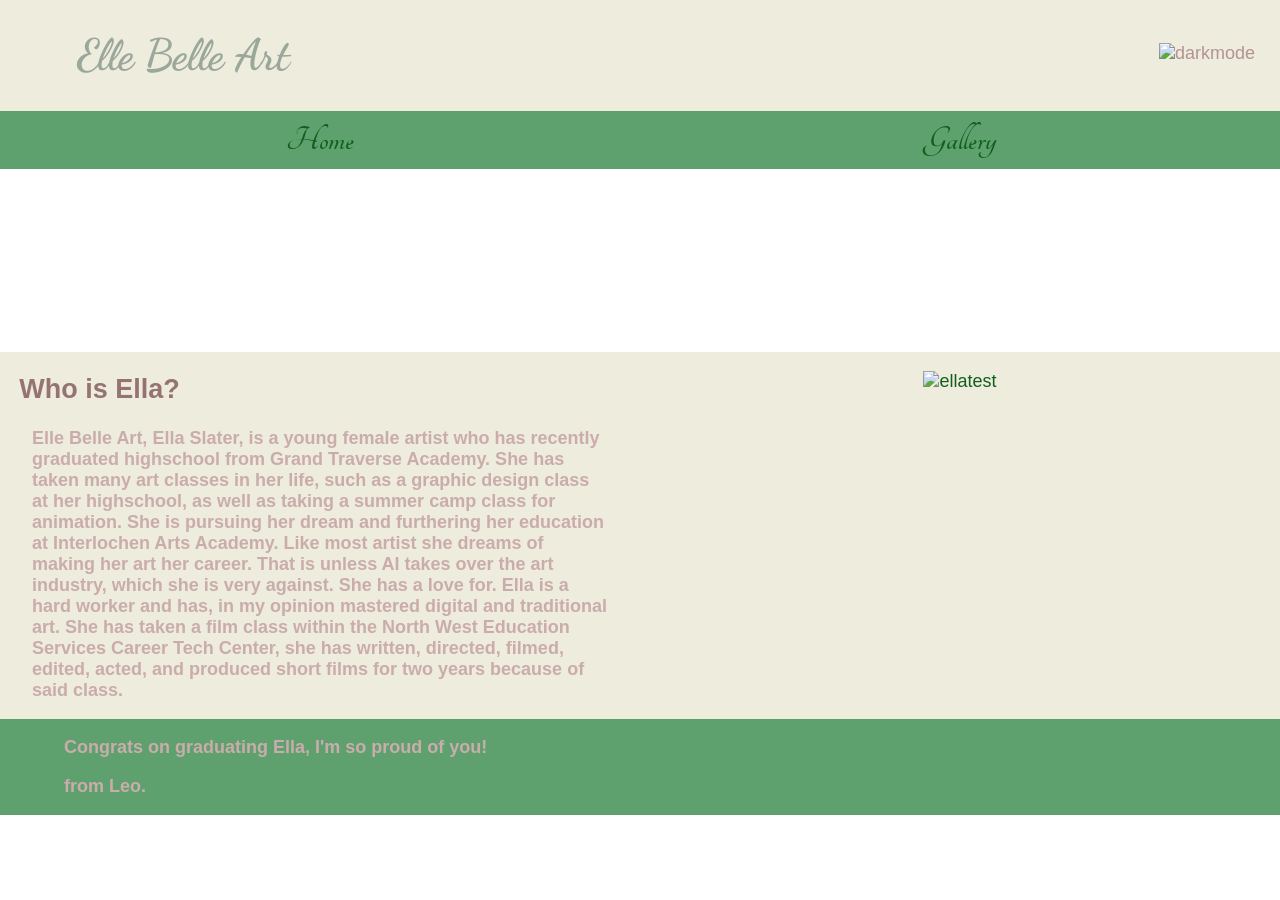
==== index.html @ f19eae2d "Add files via upload" ====
<!DOCTYPE html>
<html lang="en">
<head>
    <meta charset="UTF-8">
    <meta name="viewport" content="width=device-width, initial-scale=1.0">
    <title>Test</title>
    <link rel="stylesheet" href="styles.css">

    <!-- fonts -->

    <link rel="preconnect" href="https://fonts.googleapis.com">
    <link rel="preconnect" href="https://fonts.gstatic.com" crossorigin>
    <link href="https://fonts.googleapis.com/css2?family=Dancing+Script:wght@400..700&display=swap" rel="stylesheet">
    <link href="https://fonts.googleapis.com/css2?family=Tangerine:wght@400;700&display=swap" rel="stylesheet">
</head>
<body>
    <div id="bodyID">
        <header>
            <h1>Elle Belle Art</h1>
            <img id="dark-mode" src="imgs/icon/darkmode.png" onclick="toggleImage()" height="25" alt="darkmode">
        </header>

        <nav>
            <ul>
                <li class="nav-item"><a href="#" class="nav-link">Home</a></li>
                <li class="nav-item"><a href="other.html" class="nav-link">Gallery</a></li>
            </ul>
        </nav>
        <div class="banner"><p>Home</p></div>
        <main>
            <h2>Who is Ella?</h2>
            <p>Elle Belle Art, Ella Slater, is a young female artist who has recently graduated highschool from Grand Traverse Academy. She has taken many art classes in her life, such as a graphic design class at her highschool, as well as taking a summer camp class for animation. She is pursuing her dream and furthering her education at Interlochen Arts Academy. Like most artist she dreams of making her art her career. That is unless AI takes over the art industry, which she is very against. She has a love for. Ella is a hard worker and has, in my opinion mastered digital and traditional art. She has taken a film class within the North West Education Services Career Tech Center, she has written, directed, filmed, edited, acted, and produced short films for two years because of said class.</p>
        </main>

        <div class="side">
            <div class="tilt-container" id="tiltContainer">
                <a href="imgs/pic/spooky.png"><img src="imgs/pic/spookyth.png" alt="ellatest" id="tiltimage"></a>
            </div>
        </div>

        <footer>
            <p>Congrats on graduating Ella, I'm so proud of you!</p>
            <p>from Leo.</p>
        </footer>
    </div>

    <script src="main.js"></script>
    <script>
        const toggleButton = document.getElementById('toggle');
        toggleButton.addEventListener('click', () => {
        // Toggle class and save state
        document.body.classList.toggle('dark-mode');
        const isDark = document.body.classList.contains('dark-mode');
        localStorage.setItem('darkMode', isDark ? 'enabled' : 'disabled');
        });

        window.addEventListener('load', () => {
        const darkMode = localStorage.getItem('darkMode');
        if (darkMode === 'enabled') {
            document.body.classList.add('dark-mode');
        }
        });
    </script>
</body>
</html>
---- styles.css ----
:root{
			font-size: 18px;
			--bgcolor: #eeecdd;
            --dmbgcolor: #383730;
            --fancyfont: 'dancing script';
	}

    .dark-mode header{
        background-color: black;
    }

    .dark-mode nav{
        background-color: #2e5036;
    }

    .dark-mode nav ul li:hover{
        background-color: #41774e;
    }

    .dark-mode nav ul li:hover a{
        color: #45db59;
        text-decoration: none;
    }

    .dark-mode a{
        color: #33803d;
        text-decoration: none;
    }

    .dark-mode main,
    .dark-mode .side{
        background-color: var(--dmbgcolor);
    }

    .dark-mode footer{
        text-align: center;
        background-color: #2e5036;
        color: #33803d;
    }

    body{
		color: #ffffff;
		color:#b39393;
		margin: 0 auto;
		font-family: sans-serif; 
	}

    #bodyID{
            margin: 0 auto;
            display: grid;
            text-align: left;
            grid-template-columns:1fr 1fr;
            grid-template-rows: 0.3fr 0.5fr 1fr 1fr;
            grid-template-areas: 
            "header nav"
            "main main"
            "main main"
            "side side"
            "foot banner";
    }

    #bodyID h2{
        padding-left: 3%;
        text-align: center;
    }

    #bodyID p{
         padding-left: 5%;
        padding-right: 5%;
        text-align: center;
    }

    #GalID{
            margin: 0 auto;
            display: grid;
            text-align: center;
            grid-template-columns:1fr 1fr;
            grid-template-rows: 0fr 1fr 1fr 0fr;
            grid-template-areas: 
            "header nav"
            "main main"
            "main main"
            "foot banner";
    }


    video{
        transition-duration: 0.25s;
    }

    video:hover{
        transform: scale(1.05); 
    }

    img{
        transition-duration: 0.25s;
    }

    img:hover{
        transform: scale(1.05); 
    }

    header{
        grid-area: header;
        text-align: center;
		background-color: white;
	}

    header h1{
        font-family: var(--fancyfont);
        color:#9aa79b;
        font-size: 243%;
    }

	nav{
        grid-area: nav;
		background-color: #5ea16f;
        font-size: 2rem;
	}

    .banner{
        grid-area:banner;
        text-align: center;
        background-image: url(imgs/pic/ella.png);
        background-size:100%;
        background-position-y: 790px;
    }

    .banner p{
        font-size: 300%;
        font-family: var(--fancyfont);
        color: #ffffff;
    }
 
    .bannerGal{
        grid-area:banner;
        text-align: center;
        background-image: url(imgs/pic/spooky.png);
        background-size:cover;
        background-position-y: 850px;
    }

    .bannerGal p{
        font-size: 300%;
        font-family: var(--fancyfont);
        color: #ffffff;
        }

	main{
        grid-area:main;
		background-color: var(--bgcolor);
	}

    main h1{
        font-size-adjust: 0.6;
    }

    main img{
		height: 300px;
	}

    .side{
        background-color: var(--bgcolor);
        grid-area: side;
    }

    .side img{
        height:300px;
        padding-top: 3%;
    }

    .tilt-container {
        perspective: 1000px;
        text-align: center;
    }

    #tiltImg {
        width: 100%;
        height: 100%;
        transition: transform 0.1s ease-out;
        transform-style: preserve-3d;
        border-radius: 10px;
    }

	footer{
        grid-area:foot;
        text-align: center;
		background-color: #5ea16f;
	}

    h1{
        font-family: var(--fancyfont);
		color:#9aa79b;
    }

    h2, h3, h4, ul, figcaption {
		color:#967373;
		font-family: sans-serif;    
	}

	p{
		color:#caacac;
		font-family: sans-serif;    
		font-weight: bold;
	}

    nav ul{
        list-style-type: none;
        margin: 0;
        padding: 0;
        display: flex;
        border-width: 4px;
        border-color: black;
    }

    nav ul li{
        font-family: 'Tangerine';
        font-weight: bolder;
        cursor: pointer;
        padding:0.5rem;
        flex: auto;
        text-align: center;
		transition-duration: 0.25s;
	}

	a{
        color: #125e1c;
        text-decoration: none;
    }

	nav ul li:hover{
        background-color: #42d86d;
        color: #7a7a7a;
    }

    .nav-list {
        display: flex;
        list-style: none;
        padding: 0;
    }

    .nav-item {
        flex: 1;
    }

    .nav-link {
        display: block;
        padding: 5px;
        text-decoration: none;
        text-align: center;
    }

	@media screen and (min-width:600px){
        :root{
			font-size: 18px;
		}

        p{
            font-size: 14px;
        }

        header{
            background-color: var(--bgcolor);
            display: flex;
            justify-content: space-between;
            align-items: center;
        }

        .banner{
            background-position-y: 725px;
        }
        .bannerGal{
             background-position-y: 750px;
        }

        #dark-mode{
            padding-right: 25px;
        }

        nav{
            font-size: 200%;
			align-content: center;
        }

        .nav-link {
            padding: 0;
        }

        h1{
            text-align: left;
            padding-left: 6%;
        }

        #bodyID{
            grid-template-rows: 0.05fr 0.01fr 1fr 2fr 0.25fr;
	    	grid-template-columns: 1fr 1fr;
            grid-template-areas: 
	    	"header header"
	    	"nav nav"
            "banner banner"
	    	"main side"
	    	"foot foot";
        }

        #bodyID h2{
            padding-left: 3%;
            text-align: left;
        }

        #bodyID p{
            padding-left: 5%;
            padding-right: 5%;
            text-align: left;
            font-size: 100%;
        }

        #GalID{
            grid-template-rows: 0.05fr 0.01fr 0.06fr 1.15fr 0fr;
	    	grid-template-columns: 1fr;
            grid-template-areas: 
	    	"header"
	    	"nav"
            "banner"
	    	"main"
	    	"foot";
        }
	}

    @media all and (max-width: 645px){
            nav ul{
                flex-direction: column;
            }
            nav ul li {
                text-align: center;
            }
    }
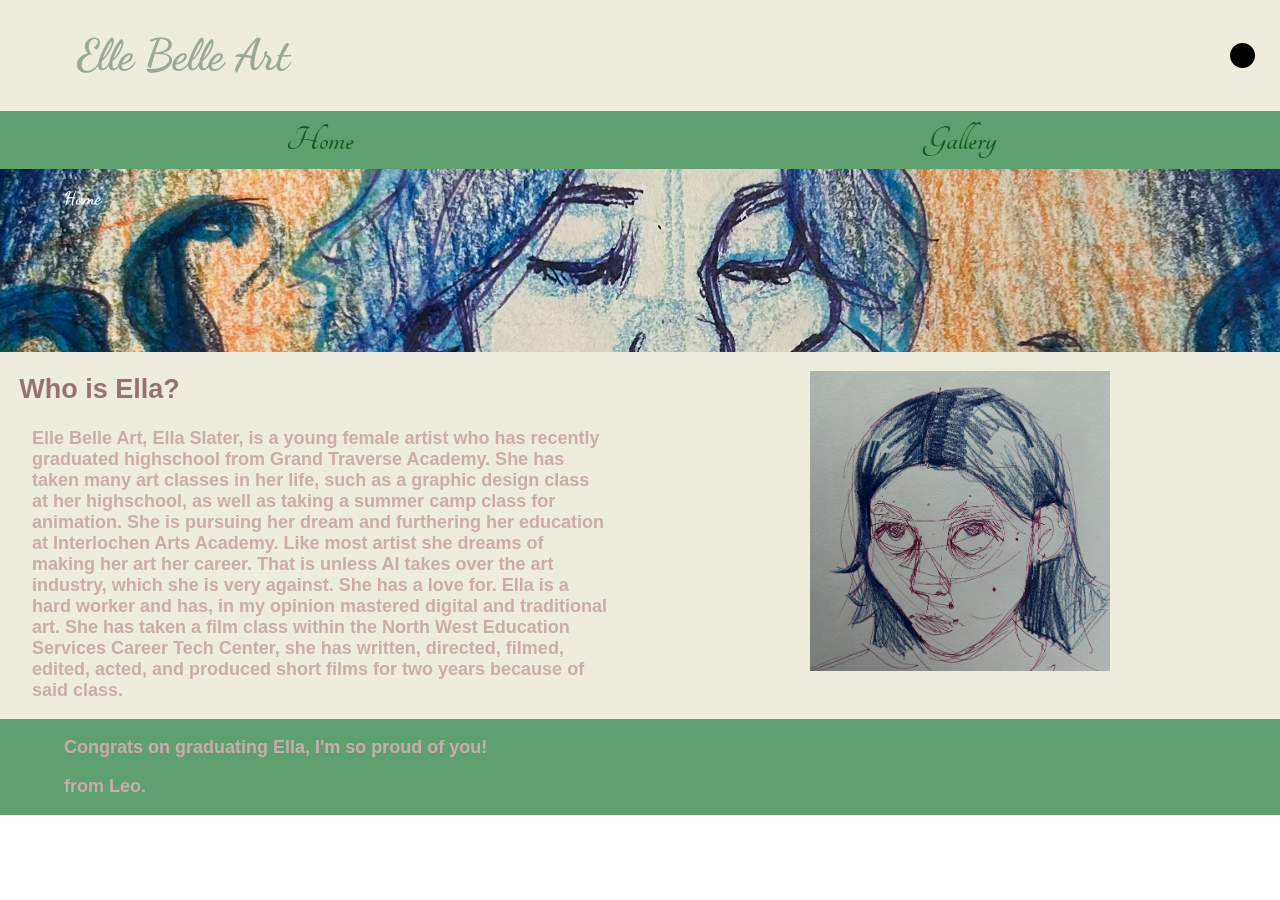
==== commit 5ae93c52: "added pictures also changed css and html to fit with github" ====
--- a/index.html
+++ b/index.html
@@ -17,7 +17,7 @@
     <div id="bodyID">
         <header>
             <h1>Elle Belle Art</h1>
-            <img id="dark-mode" src="imgs/icon/darkmode.png" onclick="toggleImage()" height="25" alt="darkmode">
+            <img id="dark-mode" src="/darkmode.png" onclick="toggleImage()" height="25" alt="darkmode">
         </header>
 
         <nav>
@@ -34,7 +34,7 @@
 
         <div class="side">
             <div class="tilt-container" id="tiltContainer">
-                <a href="imgs/pic/spooky.png"><img src="imgs/pic/spookyth.png" alt="ellatest" id="tiltimage"></a>
+                <a href="/spooky.png"><img src="/spookyth.png" alt="ellatest" id="tiltimage"></a>
             </div>
         </div>
 
--- a/styles.css
+++ b/styles.css
@@ -121,7 +121,7 @@
     .banner{
         grid-area:banner;
         text-align: center;
-        background-image: url(imgs/pic/ella.png);
+        background-image: url(/ella.png);
         background-size:100%;
         background-position-y: 790px;
     }
@@ -135,7 +135,7 @@
     .bannerGal{
         grid-area:banner;
         text-align: center;
-        background-image: url(imgs/pic/spooky.png);
+        background-image: url(/spooky.png);
         background-size:cover;
         background-position-y: 850px;
     }
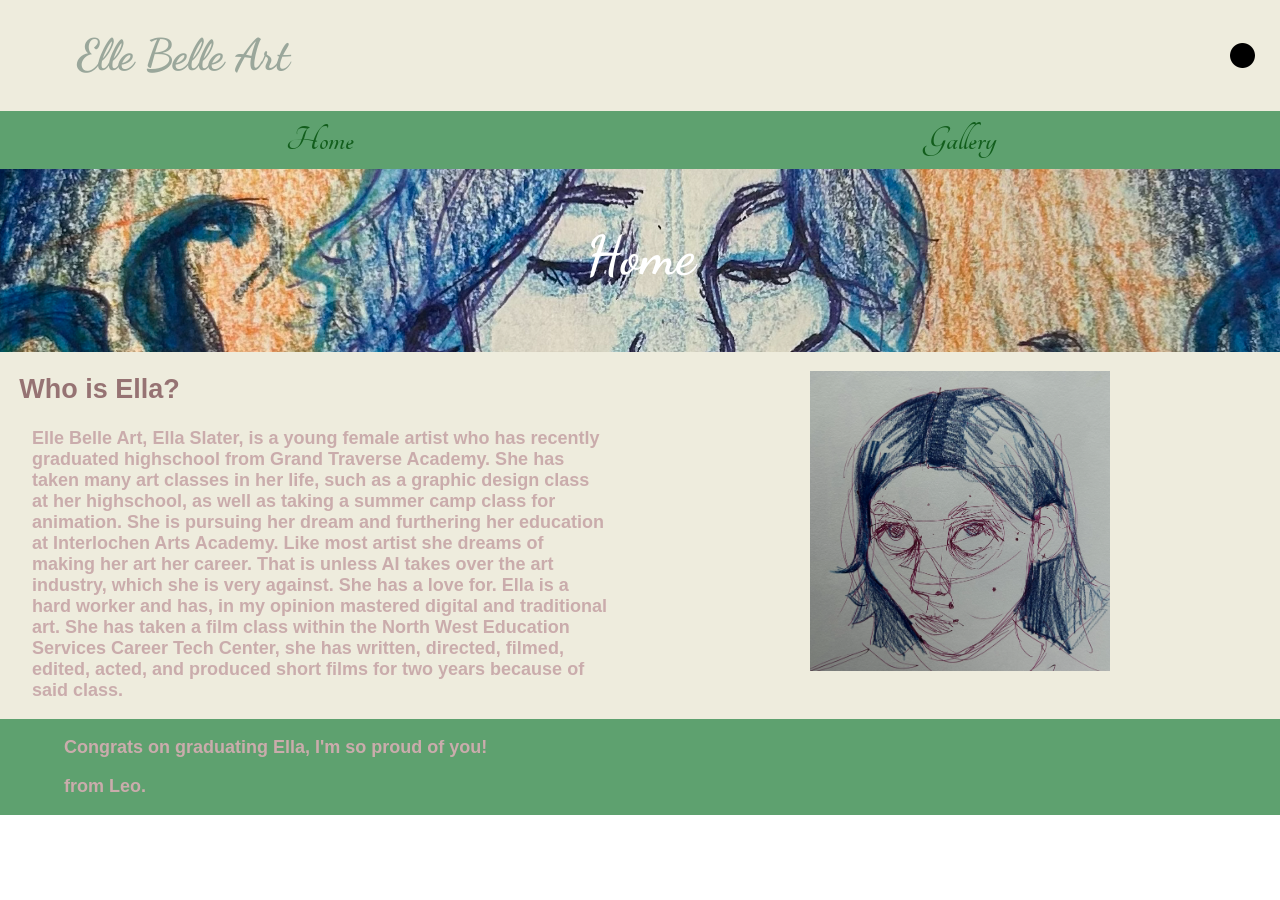
==== commit fb7596b1: "Update index.html" ====
--- a/index.html
+++ b/index.html
@@ -3,7 +3,7 @@
 <head>
     <meta charset="UTF-8">
     <meta name="viewport" content="width=device-width, initial-scale=1.0">
-    <title>Test</title>
+    <title>Home</title>
     <link rel="stylesheet" href="styles.css">
 
     <!-- fonts -->
@@ -17,7 +17,7 @@
     <div id="bodyID">
         <header>
             <h1>Elle Belle Art</h1>
-            <img id="dark-mode" src="/darkmode.png" onclick="toggleImage()" height="25" alt="darkmode">
+            <img id="dark-mode" src="darkmode.png" onclick="toggleImage()" height="25" alt="darkmode">
         </header>
 
         <nav>
@@ -34,7 +34,7 @@
 
         <div class="side">
             <div class="tilt-container" id="tiltContainer">
-                <a href="/spooky.png"><img src="/spookyth.png" alt="ellatest" id="tiltimage"></a>
+                <a href="spooky.png"><img src="spookyth.png" alt="ellatest" id="tiltimage"></a>
             </div>
         </div>
 
@@ -62,4 +62,4 @@
         });
     </script>
 </body>
-</html>+</html>
--- a/styles.css
+++ b/styles.css
@@ -128,6 +128,7 @@
 
     .banner p{
         font-size: 300%;
+        text-align: center;
         font-family: var(--fancyfont);
         color: #ffffff;
     }
@@ -314,6 +315,11 @@
             font-size: 100%;
         }
 
+        #bodyID .banner p{
+            text-align: center;
+            font-size: 300%;
+        }
+
         #GalID{
             grid-template-rows: 0.05fr 0.01fr 0.06fr 1.15fr 0fr;
 	    	grid-template-columns: 1fr;
@@ -333,4 +339,4 @@
             nav ul li {
                 text-align: center;
             }
-    }+    }
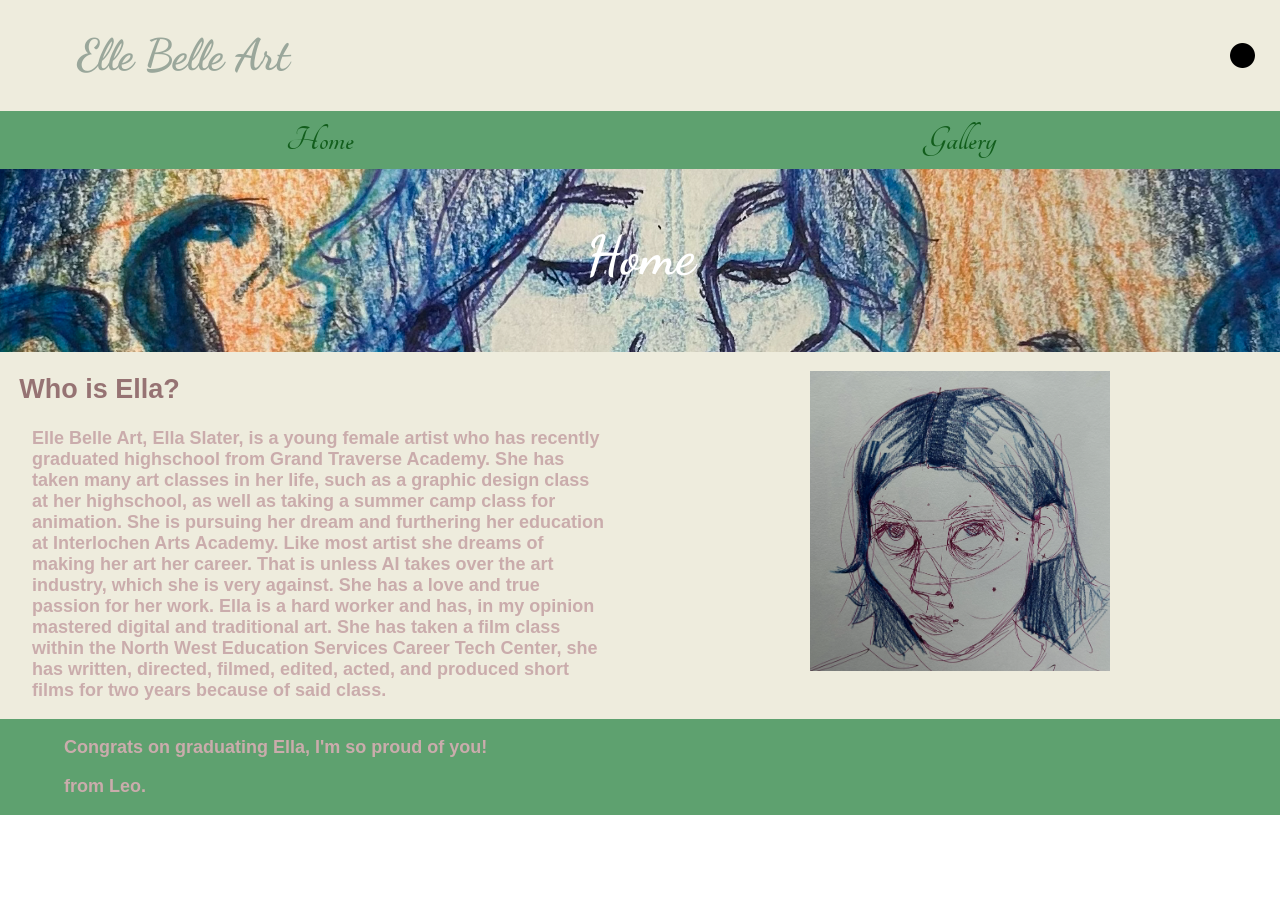
==== commit c4314aad: "Update index.html" ====
--- a/index.html
+++ b/index.html
@@ -29,7 +29,7 @@
         <div class="banner"><p>Home</p></div>
         <main>
             <h2>Who is Ella?</h2>
-            <p>Elle Belle Art, Ella Slater, is a young female artist who has recently graduated highschool from Grand Traverse Academy. She has taken many art classes in her life, such as a graphic design class at her highschool, as well as taking a summer camp class for animation. She is pursuing her dream and furthering her education at Interlochen Arts Academy. Like most artist she dreams of making her art her career. That is unless AI takes over the art industry, which she is very against. She has a love for. Ella is a hard worker and has, in my opinion mastered digital and traditional art. She has taken a film class within the North West Education Services Career Tech Center, she has written, directed, filmed, edited, acted, and produced short films for two years because of said class.</p>
+            <p>Elle Belle Art, Ella Slater, is a young female artist who has recently graduated highschool from Grand Traverse Academy. She has taken many art classes in her life, such as a graphic design class at her highschool, as well as taking a summer camp class for animation. She is pursuing her dream and furthering her education at Interlochen Arts Academy. Like most artist she dreams of making her art her career. That is unless AI takes over the art industry, which she is very against. She has a love and true passion for her work. Ella is a hard worker and has, in my opinion mastered digital and traditional art. She has taken a film class within the North West Education Services Career Tech Center, she has written, directed, filmed, edited, acted, and produced short films for two years because of said class.</p>
         </main>
 
         <div class="side">
--- a/styles.css
+++ b/styles.css
@@ -121,7 +121,7 @@
     .banner{
         grid-area:banner;
         text-align: center;
-        background-image: url(/ella.png);
+        background-image: url(ella.png);
         background-size:100%;
         background-position-y: 790px;
     }
@@ -136,7 +136,7 @@
     .bannerGal{
         grid-area:banner;
         text-align: center;
-        background-image: url(/spooky.png);
+        background-image: url(spooky.png);
         background-size:cover;
         background-position-y: 850px;
     }
